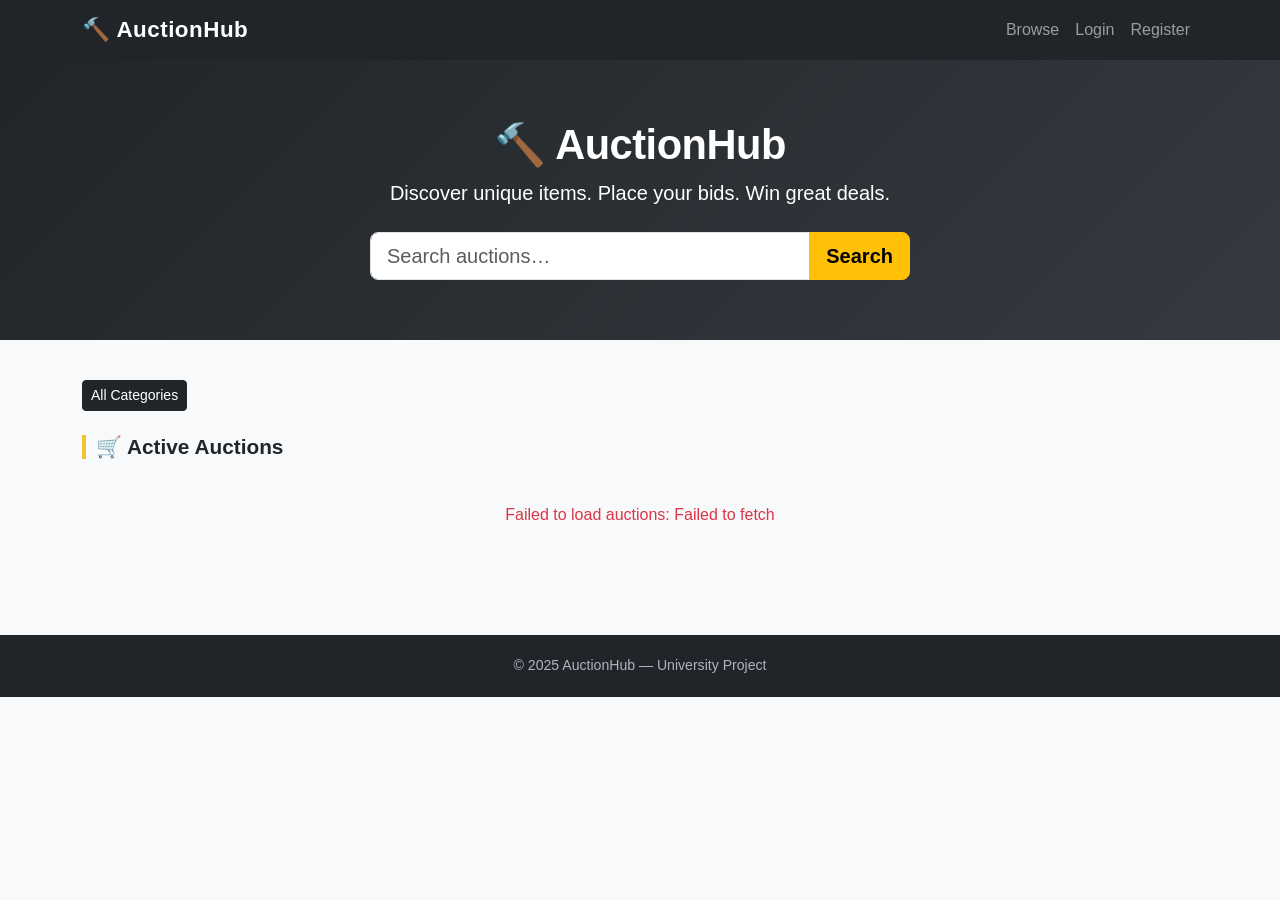
==== frontend/index.html @ b6988cc9 "Phase 13: Frontend - Complete HTML+CSS+JS frontend (15 pages, Bootstrap 5)" ====
<!DOCTYPE html>
<html lang="en">
<head>
  <meta charset="UTF-8"/>
  <meta name="viewport" content="width=device-width, initial-scale=1.0"/>
  <title>AuctionHub — Bid. Win. Sell.</title>
  <link href="https://cdn.jsdelivr.net/npm/bootstrap@5.3.0/dist/css/bootstrap.min.css" rel="stylesheet"/>
  <link rel="stylesheet" href="css/style.css"/>
</head>
<body>

  <!-- Navbar -->
  <div id="main-nav"></div>

  <!-- Toast -->
  <div id="toast-container" class="toast-container position-fixed top-0 end-0 p-3" style="z-index:9999"></div>

  <!-- Hero Banner -->
  <section class="hero-banner text-center">
    <div class="container">
      <h1>🔨 AuctionHub</h1>
      <p class="lead mb-4">Discover unique items. Place your bids. Win great deals.</p>
      <!-- Search bar -->
      <div class="search-bar">
        <div class="input-group input-group-lg">
          <input type="text" class="form-control" id="hero-search" placeholder="Search auctions…"/>
          <button class="btn btn-warning fw-bold" id="hero-search-btn">Search</button>
        </div>
      </div>
    </div>
  </section>

  <!-- Main Content -->
  <div class="container">

    <!-- Category Filter -->
    <div class="mb-4">
      <div id="category-pills" class="d-flex flex-wrap gap-2">
        <button class="btn btn-sm btn-dark active-cat" data-cat="">All Categories</button>
      </div>
    </div>

    <!-- Ending Soon -->
    <div id="ending-soon-section">
      <h5 class="section-title">⏰ Ending Soon</h5>
      <div id="ending-soon-row" class="row g-3 mb-5">
        <div class="col-12 loading-overlay"><div class="spinner-border text-secondary"></div></div>
      </div>
    </div>

    <!-- Active Auctions -->
    <h5 class="section-title">🛒 Active Auctions</h5>
    <div id="auctions-row" class="row g-3">
      <div class="col-12 loading-overlay"><div class="spinner-border text-secondary"></div></div>
    </div>

    <!-- Pagination -->
    <div id="pagination" class="d-flex justify-content-center mt-4 gap-2"></div>

  </div>

  <!-- Footer -->
  <footer class="text-center">
    <div class="container">
      <p class="mb-0">© 2025 AuctionHub — University Project</p>
    </div>
  </footer>

  <script src="https://cdn.jsdelivr.net/npm/bootstrap@5.3.0/dist/js/bootstrap.bundle.min.js"></script>
  <script src="js/api.js"></script>
  <script src="js/auth.js"></script>
  <script>
    let currentPage = 1;
    let currentCategory = "";
    let currentSearch = "";
    const PAGE_SIZE = 9;

    document.addEventListener("DOMContentLoaded", async () => {
      renderNav();
      await loadCategories();
      await loadEndingSoon();
      await loadAuctions();

      // Hero search
      document.getElementById("hero-search-btn").addEventListener("click", () => {
        currentSearch = document.getElementById("hero-search").value.trim();
        currentPage = 1;
        loadAuctions();
      });
      document.getElementById("hero-search").addEventListener("keyup", (e) => {
        if (e.key === "Enter") document.getElementById("hero-search-btn").click();
      });
    });

    // ── Load categories as filter pills ───────────────────────
    async function loadCategories() {
      try {
        const cats = await PublicAPI.getCategories();
        const container = document.getElementById("category-pills");
        cats.forEach(cat => {
          const btn = document.createElement("button");
          btn.className = "btn btn-sm btn-outline-dark";
          btn.textContent = cat.name;
          btn.dataset.cat = cat.id;
          btn.addEventListener("click", () => {
            document.querySelectorAll(".active-cat").forEach(b => b.classList.remove("active-cat", "btn-dark"));
            btn.classList.add("active-cat", "btn-dark");
            currentCategory = cat.id;
            currentPage = 1;
            loadAuctions();
          });
          container.appendChild(btn);
        });

        // "All" button click
        container.querySelector("[data-cat='']").addEventListener("click", (e) => {
          document.querySelectorAll(".active-cat").forEach(b => b.classList.remove("active-cat", "btn-dark"));
          e.target.classList.add("active-cat", "btn-dark");
          currentCategory = "";
          currentPage = 1;
          loadAuctions();
        });
      } catch (_) {}
    }

    // ── Load ending soon auctions ──────────────────────────────
    async function loadEndingSoon() {
      const row = document.getElementById("ending-soon-row");
      try {
        const auctions = await PublicAPI.getEndingSoon();
        if (!auctions.length) {
          document.getElementById("ending-soon-section").classList.add("d-none");
          return;
        }
        row.innerHTML = auctions.slice(0, 4).map(renderCard).join("");
        startCountdowns();
      } catch (_) {
        document.getElementById("ending-soon-section").classList.add("d-none");
      }
    }

    // ── Load main auctions grid ────────────────────────────────
    async function loadAuctions() {
      const row = document.getElementById("auctions-row");
      row.innerHTML = `<div class="col-12 loading-overlay"><div class="spinner-border text-secondary"></div></div>`;

      try {
        const params = {
          skip: (currentPage - 1) * PAGE_SIZE,
          limit: PAGE_SIZE,
        };
        if (currentCategory) params.category_id = currentCategory;
        if (currentSearch)   params.search = currentSearch;

        const auctions = await PublicAPI.getAuctions(params);

        if (!auctions.length) {
          row.innerHTML = `
            <div class="col-12 empty-state">
              <div class="empty-icon">🔍</div>
              <h5>No auctions found</h5>
              <p>Try a different search or category.</p>
            </div>`;
          document.getElementById("pagination").innerHTML = "";
          return;
        }

        row.innerHTML = auctions.map(renderCard).join("");
        startCountdowns();
        renderPagination(auctions.length);
      } catch (err) {
        row.innerHTML = `<div class="col-12 text-center text-danger p-4">Failed to load auctions: ${err.message}</div>`;
      }
    }

    // ── Render single auction card HTML ────────────────────────
    function renderCard(a) {
      const bid = a.current_bid != null ? formatCurrency(a.current_bid) : (a.starting_price ? formatCurrency(a.starting_price) : "No bids");
      const bin = a.buy_it_now_price ? `<small class="text-muted">BIN: ${formatCurrency(a.buy_it_now_price)}</small>` : "";
      return `
        <div class="col-sm-6 col-lg-4">
          <div class="card auction-card h-100 cursor-pointer" onclick="window.location.href='pages/auction-detail.html?id=${a.id}'">
            <div class="card-img-top d-flex align-items-center justify-content-center bg-light" style="height:160px;font-size:3rem;">
              🏷️
            </div>
            <div class="card-body d-flex flex-column">
              <h6 class="card-title fw-bold mb-1">${a.title}</h6>
              <p class="text-muted small mb-2">${a.category_name || "Uncategorized"}</p>
              <div class="current-bid mb-1">${bid}</div>
              ${bin}
              <div class="mt-auto pt-2 d-flex justify-content-between align-items-center">
                <span class="countdown" data-end="${a.end_time}">⏳ Loading...</span>
                ${statusBadge(a.status)}
              </div>
            </div>
          </div>
        </div>`;
    }

    // ── Live countdown updater ─────────────────────────────────
    function startCountdowns() {
      document.querySelectorAll(".countdown[data-end]").forEach(el => {
        const end = el.dataset.end;
        const update = () => { el.textContent = formatCountdown(end); };
        update();
        setInterval(update, 1000);
      });
    }

    // ── Pagination ─────────────────────────────────────────────
    function renderPagination(count) {
      const pg = document.getElementById("pagination");
      pg.innerHTML = "";
      if (count < PAGE_SIZE && currentPage === 1) return;

      if (currentPage > 1) {
        const prev = document.createElement("button");
        prev.className = "btn btn-outline-dark btn-sm";
        prev.textContent = "← Prev";
        prev.onclick = () => { currentPage--; loadAuctions(); };
        pg.appendChild(prev);
      }
      if (count === PAGE_SIZE) {
        const next = document.createElement("button");
        next.className = "btn btn-dark btn-sm";
        next.textContent = "Next →";
        next.onclick = () => { currentPage++; loadAuctions(); };
        pg.appendChild(next);
      }
    }
  </script>
</body>
</html>
---- frontend/css/style.css ----
/* ============================================================
   style.css — Global styles for AuctionHub
   ============================================================ */

/* ── Root variables ─────────────────────────────────────────── */
:root {
  --primary: #212529;
  --accent:  #f4c430;
  --card-radius: 12px;
  --transition: 0.2s ease;
}

/* ── Base ────────────────────────────────────────────────────── */
body {
  font-family: 'Segoe UI', Tahoma, Geneva, Verdana, sans-serif;
  background-color: #f8f9fa;
  color: #212529;
}

/* ── Navbar tweaks ───────────────────────────────────────────── */
.navbar-brand {
  font-size: 1.4rem;
  letter-spacing: 0.5px;
}

/* ── Auction card ────────────────────────────────────────────── */
.auction-card {
  border: none;
  border-radius: var(--card-radius);
  box-shadow: 0 2px 8px rgba(0,0,0,0.08);
  transition: transform var(--transition), box-shadow var(--transition);
  overflow: hidden;
}

.auction-card:hover {
  transform: translateY(-4px);
  box-shadow: 0 8px 24px rgba(0,0,0,0.14);
}

.auction-card .card-img-top {
  height: 180px;
  object-fit: cover;
  background: #dee2e6;
}

.auction-card .card-body {
  padding: 1rem;
}

.auction-card .current-bid {
  font-size: 1.1rem;
  font-weight: 700;
  color: #198754;
}

.auction-card .countdown {
  font-size: 0.82rem;
  color: #dc3545;
  font-weight: 600;
}

/* ── Hero banner (index.html) ────────────────────────────────── */
.hero-banner {
  background: linear-gradient(135deg, #212529 0%, #343a40 100%);
  color: #fff;
  padding: 60px 0;
  margin-bottom: 40px;
}

.hero-banner h1 {
  font-size: 2.6rem;
  font-weight: 800;
  letter-spacing: -0.5px;
}

.hero-banner .search-bar {
  max-width: 540px;
  margin: 0 auto;
}

/* ── Section headers ─────────────────────────────────────────── */
.section-title {
  font-size: 1.3rem;
  font-weight: 700;
  border-left: 4px solid var(--accent);
  padding-left: 10px;
  margin-bottom: 20px;
}

/* ── Bid history table ───────────────────────────────────────── */
.bid-history-table td, .bid-history-table th {
  vertical-align: middle;
}

/* ── Countdown badge ─────────────────────────────────────────── */
.countdown-badge {
  background: #fff3cd;
  color: #856404;
  border: 1px solid #ffc107;
  border-radius: 20px;
  padding: 4px 12px;
  font-size: 0.85rem;
  font-weight: 600;
  display: inline-block;
}

/* ── Loading spinner overlay ─────────────────────────────────── */
.loading-overlay {
  min-height: 200px;
  display: flex;
  align-items: center;
  justify-content: center;
}

/* ── Empty state ─────────────────────────────────────────────── */
.empty-state {
  text-align: center;
  padding: 60px 20px;
  color: #6c757d;
}

.empty-state .empty-icon {
  font-size: 3rem;
  margin-bottom: 10px;
}

/* ── Auction detail page ─────────────────────────────────────── */
.detail-price-box {
  background: #f8f9fa;
  border-radius: 10px;
  padding: 20px;
  border: 1px solid #dee2e6;
}

.detail-price-box .price-label {
  font-size: 0.85rem;
  color: #6c757d;
  text-transform: uppercase;
  letter-spacing: 0.5px;
}

.detail-price-box .price-value {
  font-size: 2rem;
  font-weight: 800;
  color: #198754;
}

/* ── Stats cards (admin/seller dashboard) ────────────────────── */
.stat-card {
  border: none;
  border-radius: var(--card-radius);
  box-shadow: 0 2px 8px rgba(0,0,0,0.08);
}

.stat-card .stat-number {
  font-size: 2.2rem;
  font-weight: 800;
}

/* ── Responsive table wrapper ────────────────────────────────── */
.table-responsive {
  border-radius: 8px;
  overflow: hidden;
  box-shadow: 0 2px 8px rgba(0,0,0,0.06);
}

/* ── Footer ──────────────────────────────────────────────────── */
footer {
  background: #212529;
  color: #adb5bd;
  padding: 20px 0;
  margin-top: 60px;
  font-size: 0.88rem;
}

/* ── Utility ─────────────────────────────────────────────────── */
.cursor-pointer { cursor: pointer; }
.fw-800 { font-weight: 800; }
.text-accent { color: var(--accent); }
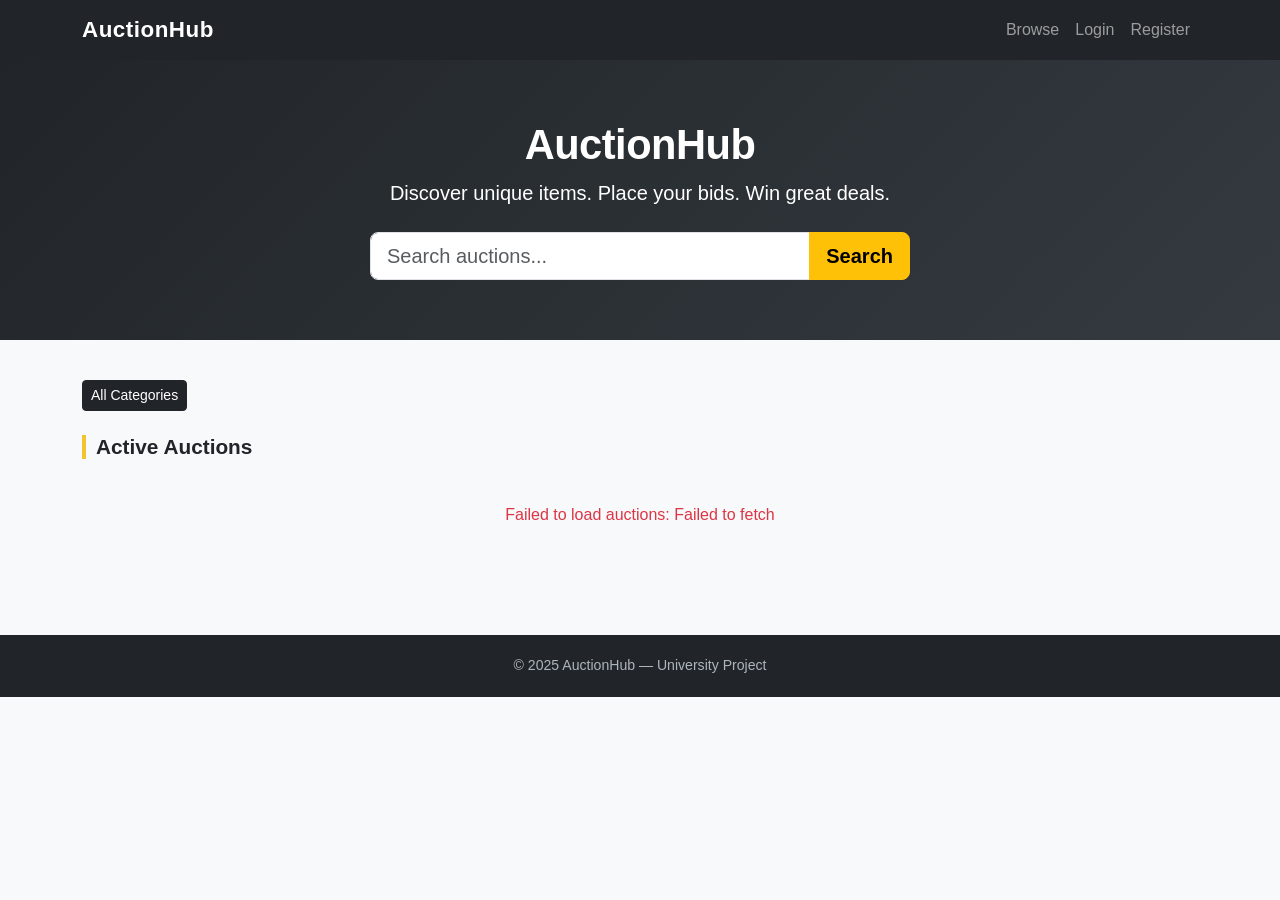
==== commit ad8e247b: "Phase 15: Full Integration Testing, Schema Alignment, and Zero Emoji Cleanup" ====
--- a/frontend/index.html
+++ b/frontend/index.html
@@ -1,4 +1,4 @@
-<!DOCTYPE html>
+﻿<!DOCTYPE html>
 <html lang="en">
 <head>
   <meta charset="UTF-8"/>
@@ -9,66 +9,52 @@
 </head>
 <body>
 
-  <!-- Navbar -->
   <div id="main-nav"></div>
-
-  <!-- Toast -->
   <div id="toast-container" class="toast-container position-fixed top-0 end-0 p-3" style="z-index:9999"></div>
 
-  <!-- Hero Banner -->
   <section class="hero-banner text-center">
     <div class="container">
-      <h1>🔨 AuctionHub</h1>
+      <h1>AuctionHub</h1>
       <p class="lead mb-4">Discover unique items. Place your bids. Win great deals.</p>
-      <!-- Search bar -->
       <div class="search-bar">
         <div class="input-group input-group-lg">
-          <input type="text" class="form-control" id="hero-search" placeholder="Search auctions…"/>
+          <input type="text" class="form-control" id="hero-search" placeholder="Search auctions..."/>
           <button class="btn btn-warning fw-bold" id="hero-search-btn">Search</button>
         </div>
       </div>
     </div>
   </section>
 
-  <!-- Main Content -->
   <div class="container">
-
-    <!-- Category Filter -->
     <div class="mb-4">
       <div id="category-pills" class="d-flex flex-wrap gap-2">
         <button class="btn btn-sm btn-dark active-cat" data-cat="">All Categories</button>
       </div>
     </div>
 
-    <!-- Ending Soon -->
     <div id="ending-soon-section">
-      <h5 class="section-title">⏰ Ending Soon</h5>
+      <h5 class="section-title">Ending Soon</h5>
       <div id="ending-soon-row" class="row g-3 mb-5">
         <div class="col-12 loading-overlay"><div class="spinner-border text-secondary"></div></div>
       </div>
     </div>
 
-    <!-- Active Auctions -->
-    <h5 class="section-title">🛒 Active Auctions</h5>
+    <h5 class="section-title">Active Auctions</h5>
     <div id="auctions-row" class="row g-3">
       <div class="col-12 loading-overlay"><div class="spinner-border text-secondary"></div></div>
     </div>
 
-    <!-- Pagination -->
     <div id="pagination" class="d-flex justify-content-center mt-4 gap-2"></div>
-
   </div>
 
-  <!-- Footer -->
   <footer class="text-center">
-    <div class="container">
-      <p class="mb-0">© 2025 AuctionHub — University Project</p>
-    </div>
+    <div class="container"><p class="mb-0">© 2025 AuctionHub — University Project</p></div>
   </footer>
 
   <script src="https://cdn.jsdelivr.net/npm/bootstrap@5.3.0/dist/js/bootstrap.bundle.min.js"></script>
   <script src="js/api.js"></script>
   <script src="js/auth.js"></script>
+  <script src="js/countdown.js"></script>
   <script>
     let currentPage = 1;
     let currentCategory = "";
@@ -81,7 +67,6 @@
       await loadEndingSoon();
       await loadAuctions();
 
-      // Hero search
       document.getElementById("hero-search-btn").addEventListener("click", () => {
         currentSearch = document.getElementById("hero-search").value.trim();
         currentPage = 1;
@@ -92,7 +77,6 @@
       });
     });
 
-    // ── Load categories as filter pills ───────────────────────
     async function loadCategories() {
       try {
         const cats = await PublicAPI.getCategories();
@@ -111,8 +95,6 @@
           });
           container.appendChild(btn);
         });
-
-        // "All" button click
         container.querySelector("[data-cat='']").addEventListener("click", (e) => {
           document.querySelectorAll(".active-cat").forEach(b => b.classList.remove("active-cat", "btn-dark"));
           e.target.classList.add("active-cat", "btn-dark");
@@ -123,7 +105,6 @@
       } catch (_) {}
     }
 
-    // ── Load ending soon auctions ──────────────────────────────
     async function loadEndingSoon() {
       const row = document.getElementById("ending-soon-row");
       try {
@@ -133,55 +114,42 @@
           return;
         }
         row.innerHTML = auctions.slice(0, 4).map(renderCard).join("");
-        startCountdowns();
+        attachAllCountdowns();
       } catch (_) {
         document.getElementById("ending-soon-section").classList.add("d-none");
       }
     }
 
-    // ── Load main auctions grid ────────────────────────────────
     async function loadAuctions() {
       const row = document.getElementById("auctions-row");
       row.innerHTML = `<div class="col-12 loading-overlay"><div class="spinner-border text-secondary"></div></div>`;
-
       try {
-        const params = {
-          skip: (currentPage - 1) * PAGE_SIZE,
-          limit: PAGE_SIZE,
-        };
+        const params = { skip: (currentPage - 1) * PAGE_SIZE, limit: PAGE_SIZE };
         if (currentCategory) params.category_id = currentCategory;
-        if (currentSearch)   params.search = currentSearch;
-
+        if (currentSearch)   params.search       = currentSearch;
         const auctions = await PublicAPI.getAuctions(params);
-
         if (!auctions.length) {
-          row.innerHTML = `
-            <div class="col-12 empty-state">
-              <div class="empty-icon">🔍</div>
-              <h5>No auctions found</h5>
-              <p>Try a different search or category.</p>
-            </div>`;
+          row.innerHTML = `<div class="col-12 empty-state"><div class="empty-icon">[ ]</div><h5>No auctions found</h5><p>Try a different search or category.</p></div>`;
           document.getElementById("pagination").innerHTML = "";
           return;
         }
-
         row.innerHTML = auctions.map(renderCard).join("");
-        startCountdowns();
+        attachAllCountdowns();
         renderPagination(auctions.length);
       } catch (err) {
         row.innerHTML = `<div class="col-12 text-center text-danger p-4">Failed to load auctions: ${err.message}</div>`;
       }
     }
 
-    // ── Render single auction card HTML ────────────────────────
     function renderCard(a) {
-      const bid = a.current_bid != null ? formatCurrency(a.current_bid) : (a.starting_price ? formatCurrency(a.starting_price) : "No bids");
-      const bin = a.buy_it_now_price ? `<small class="text-muted">BIN: ${formatCurrency(a.buy_it_now_price)}</small>` : "";
+      const startVal = a.starting_bid != null ? a.starting_bid : (a.starting_price != null ? a.starting_price : 0);
+      const bid = a.current_bid != null ? formatCurrency(a.current_bid) : formatCurrency(startVal);
+      const bin = a.buy_it_now_price ? `<small class="text-muted">Buy Now: ${formatCurrency(a.buy_it_now_price)}</small>` : "";
       return `
         <div class="col-sm-6 col-lg-4">
           <div class="card auction-card h-100 cursor-pointer" onclick="window.location.href='pages/auction-detail.html?id=${a.id}'">
-            <div class="card-img-top d-flex align-items-center justify-content-center bg-light" style="height:160px;font-size:3rem;">
-              🏷️
+            <div class="card-img-placeholder d-flex align-items-center justify-content-center bg-light" style="height:160px;">
+              <span class="text-muted">[ Item Image ]</span>
             </div>
             <div class="card-body d-flex flex-column">
               <h6 class="card-title fw-bold mb-1">${a.title}</h6>
@@ -189,7 +157,7 @@
               <div class="current-bid mb-1">${bid}</div>
               ${bin}
               <div class="mt-auto pt-2 d-flex justify-content-between align-items-center">
-                <span class="countdown" data-end="${a.end_time}">⏳ Loading...</span>
+                <span class="countdown small" data-end="${a.end_time}">Loading...</span>
                 ${statusBadge(a.status)}
               </div>
             </div>
@@ -197,33 +165,21 @@
         </div>`;
     }
 
-    // ── Live countdown updater ─────────────────────────────────
-    function startCountdowns() {
-      document.querySelectorAll(".countdown[data-end]").forEach(el => {
-        const end = el.dataset.end;
-        const update = () => { el.textContent = formatCountdown(end); };
-        update();
-        setInterval(update, 1000);
-      });
-    }
-
-    // ── Pagination ─────────────────────────────────────────────
     function renderPagination(count) {
       const pg = document.getElementById("pagination");
       pg.innerHTML = "";
       if (count < PAGE_SIZE && currentPage === 1) return;
-
       if (currentPage > 1) {
         const prev = document.createElement("button");
         prev.className = "btn btn-outline-dark btn-sm";
-        prev.textContent = "← Prev";
+        prev.textContent = "Prev";
         prev.onclick = () => { currentPage--; loadAuctions(); };
         pg.appendChild(prev);
       }
       if (count === PAGE_SIZE) {
         const next = document.createElement("button");
         next.className = "btn btn-dark btn-sm";
-        next.textContent = "Next →";
+        next.textContent = "Next";
         next.onclick = () => { currentPage++; loadAuctions(); };
         pg.appendChild(next);
       }
--- a/frontend/css/style.css
+++ b/frontend/css/style.css
@@ -1,179 +1,270 @@
-/* ============================================================
-   style.css — Global styles for AuctionHub
-   ============================================================ */
+﻿/* ============================================================
+ style.css — Global styles for AuctionHub
+ ============================================================ */
 
 /* ── Root variables ─────────────────────────────────────────── */
 :root {
-  --primary: #212529;
-  --accent:  #f4c430;
-  --card-radius: 12px;
-  --transition: 0.2s ease;
+ --primary: #212529;
+ --accent: #f4c430;
+ --card-radius: 12px;
+ --transition: 0.2s ease;
 }
 
 /* ── Base ────────────────────────────────────────────────────── */
 body {
-  font-family: 'Segoe UI', Tahoma, Geneva, Verdana, sans-serif;
-  background-color: #f8f9fa;
-  color: #212529;
+ font-family: 'Segoe UI', Tahoma, Geneva, Verdana, sans-serif;
+ background-color: #f8f9fa;
+ color: #212529;
 }
 
 /* ── Navbar tweaks ───────────────────────────────────────────── */
 .navbar-brand {
-  font-size: 1.4rem;
-  letter-spacing: 0.5px;
+ font-size: 1.4rem;
+ letter-spacing: 0.5px;
 }
 
 /* ── Auction card ────────────────────────────────────────────── */
 .auction-card {
-  border: none;
-  border-radius: var(--card-radius);
-  box-shadow: 0 2px 8px rgba(0,0,0,0.08);
-  transition: transform var(--transition), box-shadow var(--transition);
-  overflow: hidden;
+ border: none;
+ border-radius: var(--card-radius);
+ box-shadow: 0 2px 8px rgba(0,0,0,0.08);
+ transition: transform var(--transition), box-shadow var(--transition);
+ overflow: hidden;
 }
 
 .auction-card:hover {
-  transform: translateY(-4px);
-  box-shadow: 0 8px 24px rgba(0,0,0,0.14);
+ transform: translateY(-4px);
+ box-shadow: 0 8px 24px rgba(0,0,0,0.14);
 }
 
 .auction-card .card-img-top {
-  height: 180px;
-  object-fit: cover;
-  background: #dee2e6;
+ height: 180px;
+ object-fit: cover;
+ background: #dee2e6;
 }
 
 .auction-card .card-body {
-  padding: 1rem;
+ padding: 1rem;
 }
 
 .auction-card .current-bid {
-  font-size: 1.1rem;
-  font-weight: 700;
-  color: #198754;
+ font-size: 1.1rem;
+ font-weight: 700;
+ color: #198754;
 }
 
 .auction-card .countdown {
-  font-size: 0.82rem;
-  color: #dc3545;
-  font-weight: 600;
+ font-size: 0.82rem;
+ color: #dc3545;
+ font-weight: 600;
 }
 
 /* ── Hero banner (index.html) ────────────────────────────────── */
 .hero-banner {
-  background: linear-gradient(135deg, #212529 0%, #343a40 100%);
-  color: #fff;
-  padding: 60px 0;
-  margin-bottom: 40px;
+ background: linear-gradient(135deg, #212529 0%, #343a40 100%);
+ color: #fff;
+ padding: 60px 0;
+ margin-bottom: 40px;
 }
 
 .hero-banner h1 {
-  font-size: 2.6rem;
-  font-weight: 800;
-  letter-spacing: -0.5px;
+ font-size: 2.6rem;
+ font-weight: 800;
+ letter-spacing: -0.5px;
 }
 
 .hero-banner .search-bar {
-  max-width: 540px;
-  margin: 0 auto;
+ max-width: 540px;
+ margin: 0 auto;
 }
 
 /* ── Section headers ─────────────────────────────────────────── */
 .section-title {
-  font-size: 1.3rem;
-  font-weight: 700;
-  border-left: 4px solid var(--accent);
-  padding-left: 10px;
-  margin-bottom: 20px;
+ font-size: 1.3rem;
+ font-weight: 700;
+ border-left: 4px solid var(--accent);
+ padding-left: 10px;
+ margin-bottom: 20px;
 }
 
 /* ── Bid history table ───────────────────────────────────────── */
 .bid-history-table td, .bid-history-table th {
-  vertical-align: middle;
+ vertical-align: middle;
 }
 
 /* ── Countdown badge ─────────────────────────────────────────── */
 .countdown-badge {
-  background: #fff3cd;
-  color: #856404;
-  border: 1px solid #ffc107;
-  border-radius: 20px;
-  padding: 4px 12px;
-  font-size: 0.85rem;
-  font-weight: 600;
-  display: inline-block;
+ background: #fff3cd;
+ color: #856404;
+ border: 1px solid #ffc107;
+ border-radius: 20px;
+ padding: 4px 12px;
+ font-size: 0.85rem;
+ font-weight: 600;
+ display: inline-block;
 }
 
 /* ── Loading spinner overlay ─────────────────────────────────── */
 .loading-overlay {
-  min-height: 200px;
-  display: flex;
-  align-items: center;
-  justify-content: center;
+ min-height: 200px;
+ display: flex;
+ align-items: center;
+ justify-content: center;
 }
 
 /* ── Empty state ─────────────────────────────────────────────── */
 .empty-state {
-  text-align: center;
-  padding: 60px 20px;
-  color: #6c757d;
+ text-align: center;
+ padding: 60px 20px;
+ color: #6c757d;
 }
 
 .empty-state .empty-icon {
-  font-size: 3rem;
-  margin-bottom: 10px;
+ font-size: 3rem;
+ margin-bottom: 10px;
 }
 
 /* ── Auction detail page ─────────────────────────────────────── */
 .detail-price-box {
-  background: #f8f9fa;
-  border-radius: 10px;
-  padding: 20px;
-  border: 1px solid #dee2e6;
+ background: #f8f9fa;
+ border-radius: 10px;
+ padding: 20px;
+ border: 1px solid #dee2e6;
 }
 
 .detail-price-box .price-label {
-  font-size: 0.85rem;
-  color: #6c757d;
-  text-transform: uppercase;
-  letter-spacing: 0.5px;
+ font-size: 0.85rem;
+ color: #6c757d;
+ text-transform: uppercase;
+ letter-spacing: 0.5px;
 }
 
 .detail-price-box .price-value {
-  font-size: 2rem;
-  font-weight: 800;
-  color: #198754;
+ font-size: 2rem;
+ font-weight: 800;
+ color: #198754;
 }
 
 /* ── Stats cards (admin/seller dashboard) ────────────────────── */
 .stat-card {
-  border: none;
-  border-radius: var(--card-radius);
-  box-shadow: 0 2px 8px rgba(0,0,0,0.08);
+ border: none;
+ border-radius: var(--card-radius);
+ box-shadow: 0 2px 8px rgba(0,0,0,0.08);
 }
 
 .stat-card .stat-number {
-  font-size: 2.2rem;
-  font-weight: 800;
+ font-size: 2.2rem;
+ font-weight: 800;
 }
 
 /* ── Responsive table wrapper ────────────────────────────────── */
 .table-responsive {
-  border-radius: 8px;
-  overflow: hidden;
-  box-shadow: 0 2px 8px rgba(0,0,0,0.06);
+ border-radius: 8px;
+ overflow: hidden;
+ box-shadow: 0 2px 8px rgba(0,0,0,0.06);
 }
 
 /* ── Footer ──────────────────────────────────────────────────── */
 footer {
-  background: #212529;
-  color: #adb5bd;
-  padding: 20px 0;
-  margin-top: 60px;
-  font-size: 0.88rem;
+ background: #212529;
+ color: #adb5bd;
+ padding: 20px 0;
+ margin-top: 60px;
+ font-size: 0.88rem;
 }
 
 /* ── Utility ─────────────────────────────────────────────────── */
 .cursor-pointer { cursor: pointer; }
 .fw-800 { font-weight: 800; }
 .text-accent { color: var(--accent); }
+
+/* ── Countdown blocks (Phase 14) ─────────────────────────────── */
+.cd-blocks {
+ padding: 12px 0;
+}
+
+.cd-block {
+ background: #f8f9fa;
+ border: 1px solid #dee2e6;
+ border-radius: 10px;
+ min-width: 68px;
+ padding: 8px 12px;
+ transition: background var(--transition), border-color var(--transition);
+}
+
+.cd-block .cd-value {
+ line-height: 1.1;
+ font-variant-numeric: tabular-nums;
+}
+
+.cd-sep {
+ display: flex;
+ align-items: center;
+ color: #6c757d;
+}
+
+/* Urgency color states for the container */
+#detail-countdown[data-urgency="warning"] .cd-block {
+ background: #fff3cd;
+ border-color: #ffc107;
+}
+
+#detail-countdown[data-urgency="warning"] .cd-value {
+ color: #856404;
+}
+
+#detail-countdown[data-urgency="critical"] .cd-block {
+ background: #f8d7da;
+ border-color: #dc3545;
+ animation: pulse-red 1s ease-in-out infinite;
+}
+
+#detail-countdown[data-urgency="critical"] .cd-value {
+ color: #842029;
+}
+
+@keyframes pulse-red {
+ 0%, 100% { box-shadow: 0 0 0 0 rgba(220, 53, 69, 0.3); }
+ 50% { box-shadow: 0 0 0 6px rgba(220, 53, 69, 0); }
+}
+
+/* Ending soon banner */
+.ending-soon-banner {
+ background: linear-gradient(90deg, #dc3545, #c0392b);
+ color: #fff;
+ border-radius: 8px;
+ padding: 10px 16px;
+ font-weight: 600;
+ animation: banner-pulse 1.5s ease-in-out infinite;
+}
+
+@keyframes banner-pulse {
+ 0%, 100% { opacity: 1; }
+ 50% { opacity: 0.82; }
+}
+
+/* Auto-refresh indicator */
+.refresh-indicator {
+ font-size: 0.75rem;
+ color: #6c757d;
+ display: flex;
+ align-items: center;
+ gap: 4px;
+}
+
+.refresh-dot {
+ width: 7px;
+ height: 7px;
+ border-radius: 50%;
+ background: #198754;
+ animation: dot-blink 2s ease-in-out infinite;
+}
+
+@keyframes dot-blink {
+ 0%, 100% { opacity: 1; }
+ 50% { opacity: 0.2; }
+}
+
+/* Countdown card in list pages */
+.countdown[data-end].text-warning { font-weight: 600; }
+.countdown[data-end].text-danger { font-weight: 700; }
